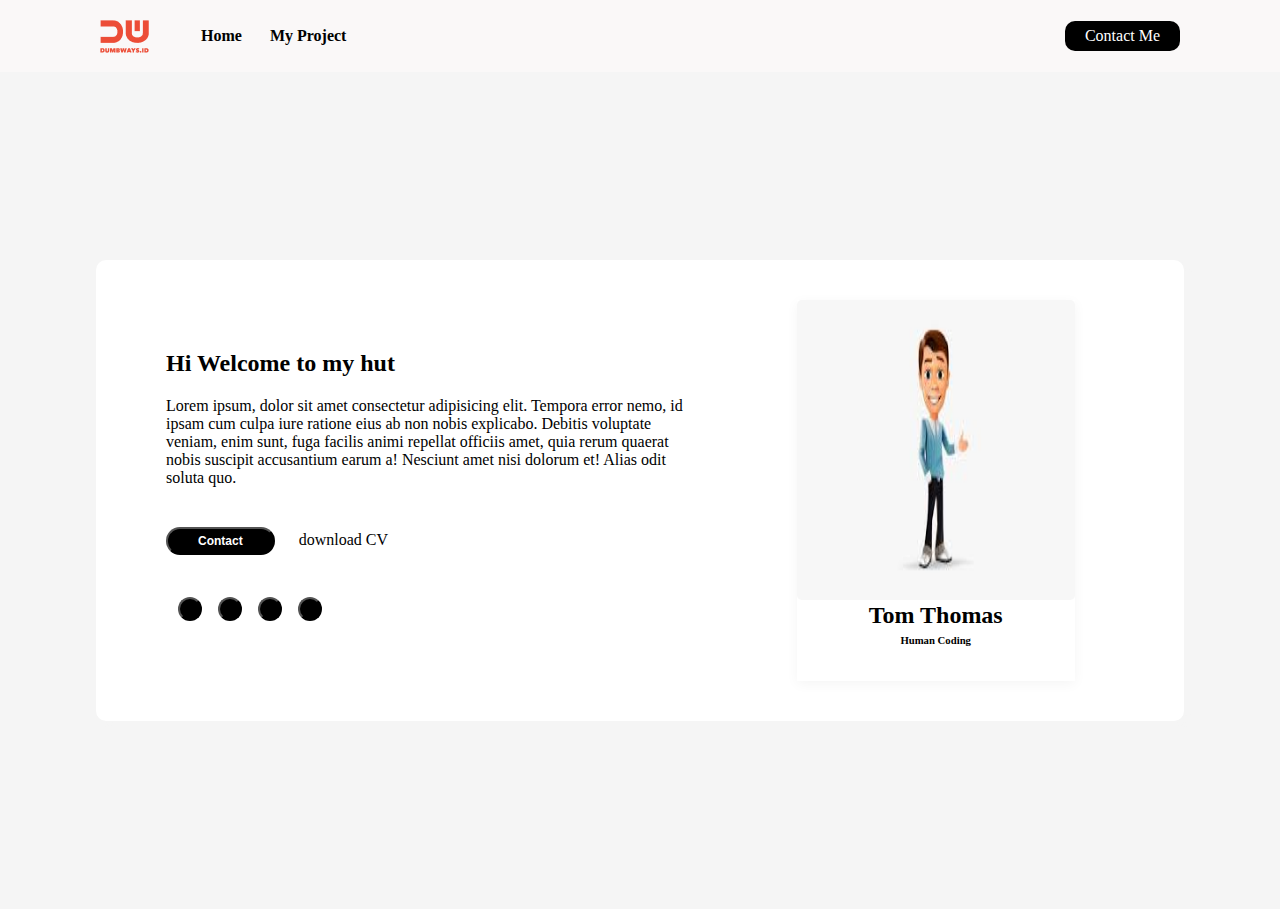
==== index.html @ 16503eb4 "first commit" ====
<!DOCTYPE html>
<html>
  <head>
    <title>Day 3 </title>
    <link rel="stylesheet" href="./assets/css/style.css" />
    <link rel="stylesheet" href="./assets/css/navbar.css" />
    <link rel="stylesheet" href="https://cdnjs.cloudflare.com/ajax/libs/font-awesome/6.1.0/css/all.min.css"
     integrity="sha512-10/jx2EXwxxWqCLX/hHth/vu2KY3jCF70dCQB8TSgNjbCVAC/8vai53GfMDrO2Emgwccf2pJqxct9ehpzG+MTw=="
      crossorigin="anonymous" referrerpolicy="no-referrer" />
  </head>
  <body>
    <!-- Navbar -->
    <nav>
      <div class="nav-left">
        <img src="./assets/img/logo.png" alt="Logo" />
        <ul>
          <li>
            <a href="/">Home</a>
          </li>
          <li>
            <a href="#">My Project</a>
          </li>
        </ul>
      </div>
      <div class="nav-right">
        <a href="./contact.html">Contact Me</a>
      </div>
    </nav>
    <!-- Navbar -->

    <!-- Container -->
    <div class="container">
      <section>
        <div class="section-left">
          <div>
            <h2>Hi Welcome to my hut</h2>
            <p>
              Lorem ipsum, dolor sit amet consectetur adipisicing elit. Tempora
              error nemo, id ipsam cum culpa iure ratione eius ab non nobis
              explicabo. Debitis voluptate veniam, enim sunt, fuga facilis animi
              repellat officiis amet, quia rerum quaerat nobis suscipit
              accusantium earum a! Nesciunt amet nisi dolorum et! Alias odit
              soluta quo.
            </p>
          </div>
          <div class="button-contact">
            <button class="button">Contact</button>
            <a style="margin-top: 10px">
              download CV  <i class="fa-solid fa-download"></i>
            </a>
          </div>
          <div class="button-group">
            <button class="button-item-group">
              <i class="fa-brands fa-linkedin"></i>
            </button>
            <button class="button-item-group">
              <i class="fa-brands fa-instagram"></i>
            </button>
            <button class="button-item-group">
              <i class="fa-brands fa-facebook"></i>
            </button>
            <button class="button-item-group">
              <i class="fa-brands fa-twitter"></i>
            </button>
          </div>
        </div>
        <div class="section-right">
          <div class="card-image">
            <img
              src="./assets/img/orang.jfif"
              alt=""
              width="100%"
              height="300px"
              class="image"
            />
            <h2 style="margin-top: -2px">Tom Thomas</h2>
            <h6 style="margin-top: -15px">Human Coding</h6>
          </div>
        </div>
      </section>
    </div>
    <!-- Container -->
  </body>
</html>
---- assets/css/style.css ----
body {
  margin: 0px;
  background-color: whitesmoke;
}

/* Container */
.container {
  height: 93vh;
  display: flex;
  justify-content: center;
  align-items: center;
}
.container section {
  box-shadow: 5px 5px 5px whitesmoke;
  background-color: white;
  border-radius: 10px;
  display: flex;
  width: 85%;
}
section .section-left {
  padding: 70px;
  flex: 60%;
}
section .section-right {
  padding: 40px;
  flex: 40%;
}
/* Container */

/* Button */
.button-contact {
  margin-top: 40px;
}
.button {
  margin-right: 20px;
  background-color: black;
  border-radius: 20px;
  font-weight: bold;
  color: white;
  padding: 5px 30px;
  text-align: center;
  font-size: 12px;
}
.button-group {
  margin-top: 40px;
}
.button-item-group {
  background-color: black;
  margin-left: 12px;
  border-radius: 25px;
  color: white;
  padding: 10px 10px;
  font-size: 12px;
  cursor: pointer;
}
/* Button */

.card-image {
  padding-bottom: 10px;
  text-align: center;
  width:  80%;
  box-shadow: 0px 3px 12px whitesmoke;
}
.image {
  border-radius: 5px;
}
---- assets/css/navbar.css ----
body{
  margin: 0px;
}
nav {
  background-color: #faf8f8;
  display: flex;
  height: 8vh;
}


.nav-left {
  display: flex;
  flex: 50%;
  padding-left: 100px;
  align-items: center;
}
nav .nav-left li {
  display: inline;
}
nav .nav-left a {
  text-decoration: none;
  padding: 12px;
  color: black;
  font-weight: bold;
}
nav .nav-left a:hover {
  color: grey;
  font-size: 16px;
}



.nav-right {
  display: flex;
  flex: 50%;
  align-items: center;
  justify-content: flex-end;
  padding-right: 100px;
}
nav .nav-right a {
  background-color: black;
  color: white;
  text-decoration: none;
  padding: 6px 20px;
  border-radius: 10px;
}
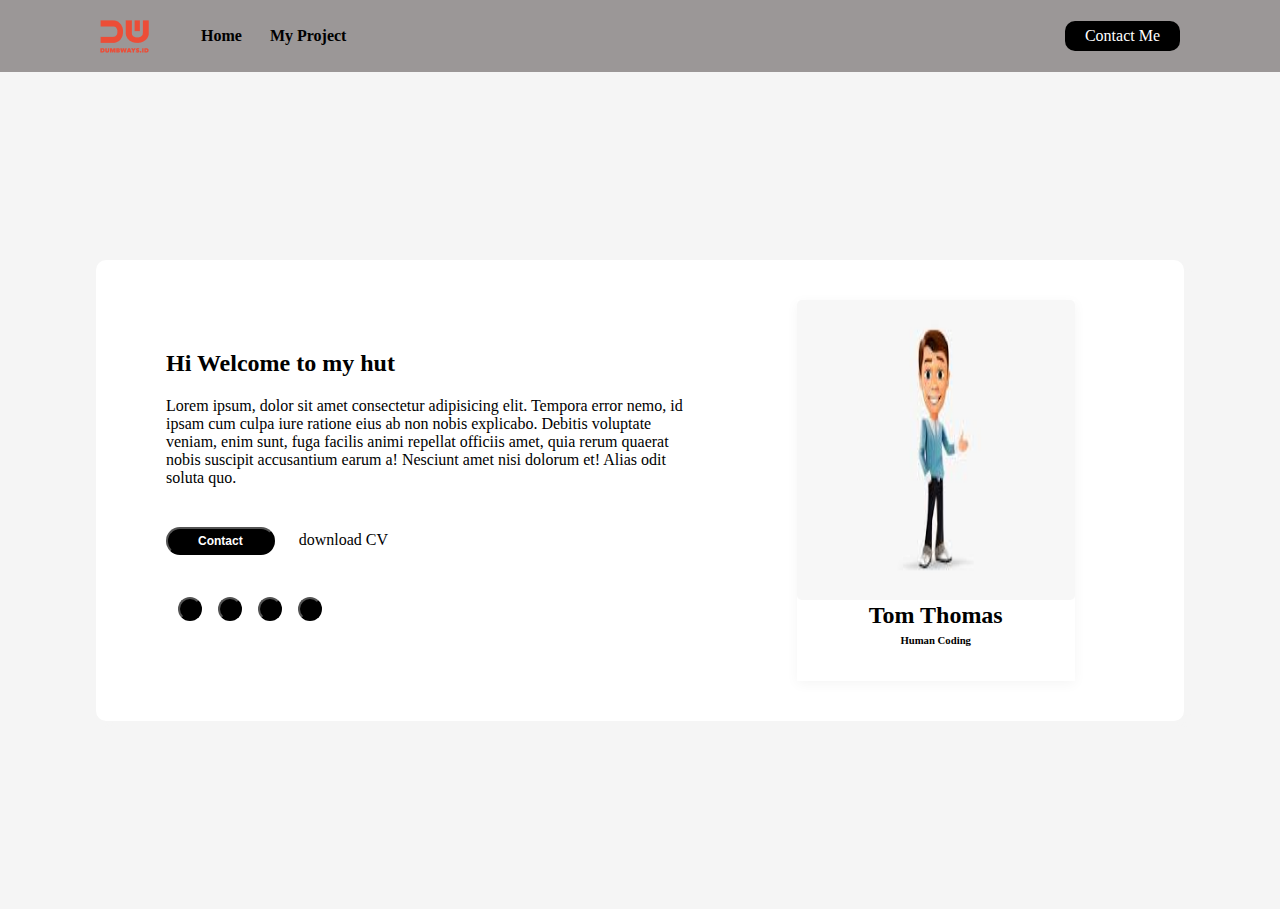
==== commit 43f425a0: "per" ====
--- a/index.html
+++ b/index.html
@@ -3,19 +3,18 @@
   <head>
     <title>Day 3 </title>
     <link rel="stylesheet" href="./assets/css/style.css" />
-    <link rel="stylesheet" href="./assets/css/navbar.css" />
     <link rel="stylesheet" href="https://cdnjs.cloudflare.com/ajax/libs/font-awesome/6.1.0/css/all.min.css"
      integrity="sha512-10/jx2EXwxxWqCLX/hHth/vu2KY3jCF70dCQB8TSgNjbCVAC/8vai53GfMDrO2Emgwccf2pJqxct9ehpzG+MTw=="
       crossorigin="anonymous" referrerpolicy="no-referrer" />
   </head>
   <body>
-    <!-- Navbar -->
+
     <nav>
       <div class="nav-left">
         <img src="./assets/img/logo.png" alt="Logo" />
         <ul>
           <li>
-            <a href="/">Home</a>
+            <a href="#">Home</a>
           </li>
           <li>
             <a href="#">My Project</a>
@@ -26,9 +25,9 @@
         <a href="./contact.html">Contact Me</a>
       </div>
     </nav>
-    <!-- Navbar -->
+  
 
-    <!-- Container -->
+  
     <div class="container">
       <section>
         <div class="section-left">
@@ -79,6 +78,6 @@
         </div>
       </section>
     </div>
-    <!-- Container -->
+    
   </body>
 </html>
--- a/assets/css/style.css
+++ b/assets/css/style.css
@@ -64,3 +64,120 @@
 .image {
   border-radius: 5px;
 }
+body{
+  margin: 0px;
+}
+nav {
+  background-color: #9b9797;
+  display: flex;
+  height: 8vh;
+}
+
+
+.nav-left {
+  display: flex;
+  flex: 50%;
+  padding-left: 100px;
+  align-items: center;
+}
+nav .nav-left li {
+  display: inline;
+}
+nav .nav-left a {
+  text-decoration: none;
+  padding: 12px;
+  color: black;
+  font-weight: bold;
+}
+nav .nav-left a:hover {
+  color: grey;
+  font-size: 16px;
+}
+
+
+
+.nav-right {
+  display: flex;
+  flex: 50%;
+  align-items: center;
+  justify-content: flex-end;
+  padding-right: 100px;
+}
+nav .nav-right a {
+  background-color: black;
+  color: white;
+  text-decoration: none;
+  padding: 6px 20px;
+  border-radius: 10px;
+}
+
+/* Css Contact */
+
+.form {
+  width: 400px;
+  margin: 150px auto;
+  margin-top: 15px;
+}
+
+.form h2 {
+  margin-top: 50px;
+  text-align: center;
+  font-weight: bold;
+}
+
+.form div {
+  margin-top: 20px;
+}
+
+.form div label {
+  font-weight: bold;
+  font-size: 20px;
+}
+
+.form input {
+  background-color: rgb(255, 255, 255);
+  width: 100%;
+  padding: 10px;
+  margin-top: 5px;
+  border-radius: 5px;
+  border: 1px solid rgb(255, 255, 255);
+}
+
+.form select {
+  background-color: rgb(255, 255, 255);
+  width: 100%;
+  padding: 10px;
+  margin-top: 5px;
+  border-radius: 5px;
+  border: 1px solid rgb(226, 226, 226);
+}
+
+.form textarea {
+  background-color: rgb(255, 255, 255);
+  width: 100%;
+  padding: 10px;
+  margin-top: 5px;
+  border-radius: 5px;
+  border: 1px solid rgb(226, 226, 226);
+  height: 100px;
+  resize: vertical;
+
+}
+
+.submit {
+  display: flex;
+  justify-content: flex-end;
+  height: auto;
+
+}
+
+.form button {
+  background-color: rgb(0, 0, 0);
+  color: white;
+  margin-top: 30px;
+  border: none;
+  padding: 8px 30px;
+  border-radius: 10px;
+  font-size: 12px;
+  cursor: pointer;
+}